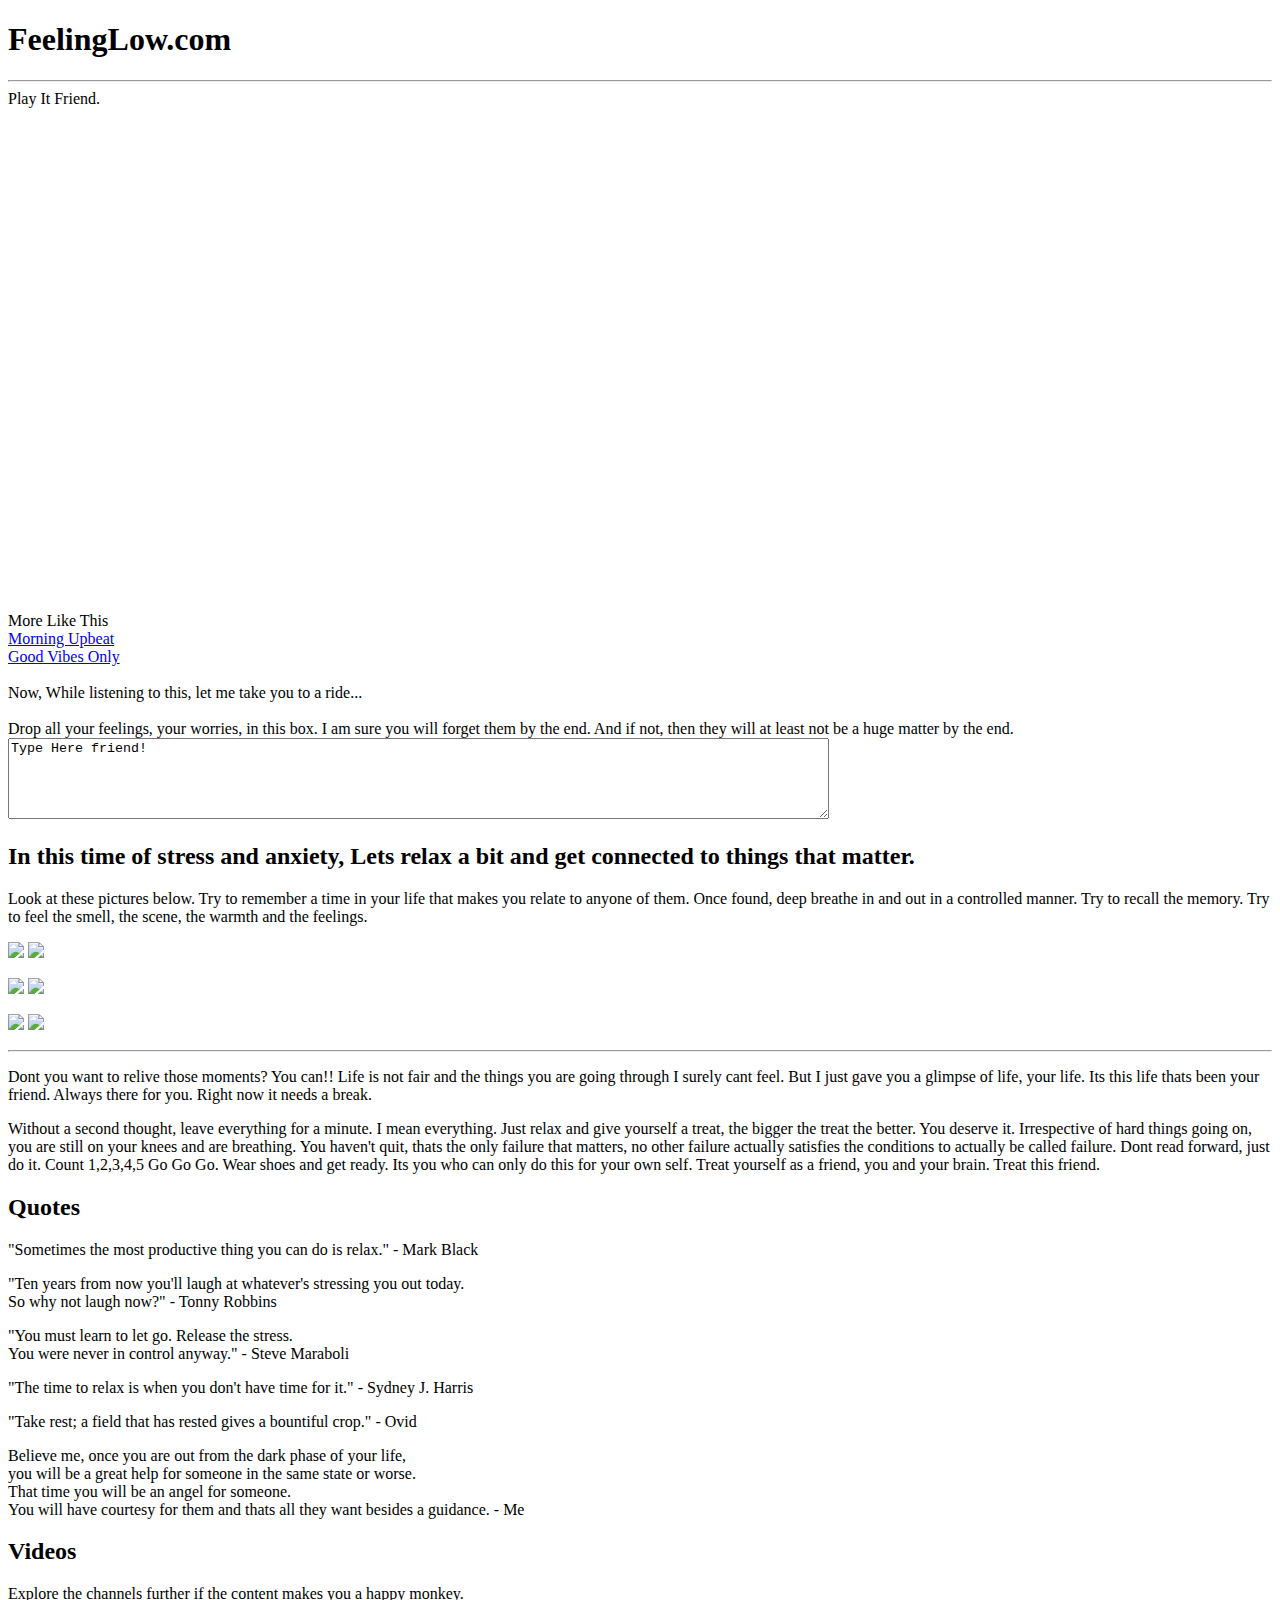
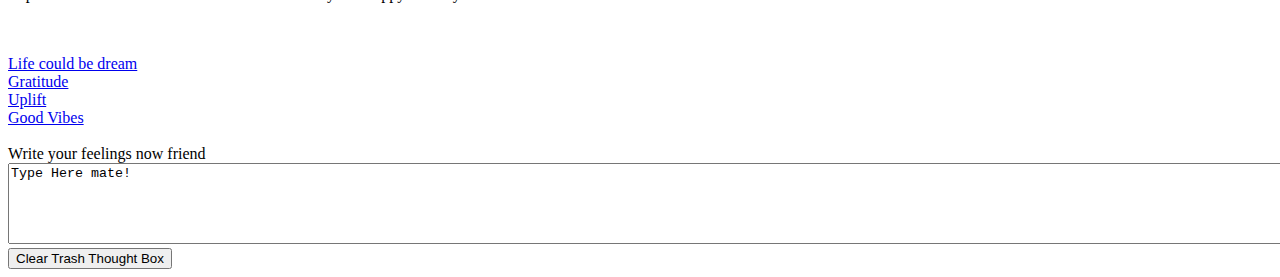
==== index.html @ 090b3a0c "Update index.html" ====
<!DOCTYPE html>
<html lang="en">
<head>
    <meta charset="UTF-8">
    <meta http-equiv="X-UA-Compatible" content="IE=edge">
    <meta name="viewport" content="width=device-width, initial-scale=1.0">
    <title>FeelingLow.com</title>
    <link rel="icon" href="https://cdn-icons.flaticon.com/png/512/4587/premium/4587595.png?token=exp=1655838119~hmac=ccde8926957d0ef66729b4fa8b5f51da"/>
<link rel="stylesheet" href="mainPage.css">
<link rel="preconnect" href="https://fonts.googleapis.com">
<link rel="preconnect" href="https://fonts.gstatic.com" crossorigin>
<link href="https://fonts.googleapis.com/css2?family=Edu+QLD+Beginner:wght@518&family=League+Gothic&family=Open+Sans:ital,wght@1,300&family=Oswald:wght@200;300&family=Raleway:wght@800&family=Roboto:ital@1&family=Trispace:wght@200;300&display=swap" rel="stylesheet">
</head>
<body id="b">
    <script src="page.js"></script>
    <div id="Head">
        <header>
            <h1>FeelingLow.com</h1>
        </header>
        <hr>
    </div>
    <div id="play">
        Play It Friend.
        <br>
        <iframe id="vid" width="100%" height=500px src="https://www.youtube.com/embed/Tmtfhud4cUE" title="YouTube video player" frameborder="0" allow="accelerometer; autoplay; clipboard-write; encrypted-media; gyroscope; picture-in-picture" allowfullscreen></iframe>   
    <br>
        <div id="more">
            More Like This
            <br>
            <a href="https://www.youtube.com/watch?v=W1xwTqgzQ_g">Morning Upbeat</a>
            <br>
            <a href="https://www.youtube.com/watch?v=ubnDMTUui1Y">Good Vibes Only</a>
    </div>
        <br>
        Now, While listening to this, let me take you to a ride...
    </div>
    <div id="Feel-Box">
        <br>
        <label for="text_area">Drop all your feelings, your worries, in this box. I am sure you will forget them by the end. And if not, then they will at least not be a huge matter by the end.</label>
        <br>
        <textarea id="text_area" rows="5" cols="100%" >Type Here friend!</textarea>
    </div>
    <div id="Main-Body">
        <!--Happy Images-->
        <div class="Thoughts">
        <h2>In this time of stress and anxiety, Lets relax a bit and get connected to things that matter.</h2>
        <p>
            Look at these pictures below. Try to remember a time in your life that makes you relate to anyone of them.
            Once found, deep breathe in and out in a controlled manner. Try to recall the memory. Try to feel the smell, 
            the scene, the warmth and the feelings. 
        </p>
        </div>
        
        <span class="ImageRecall">
        <p>
        <!--<img src="Images/1.jpg" id="1" width="49%" height="49%">
        <img src="Images/2.jpg" id="2" width="49%" height="49%">-->
        <!--Google Drive Syntax <img src="https://drive.google.com/uc?export=view&id=FILE_ID_HERE">-->
        <img src="https://drive.google.com/uc?export=view&id=1_pCuozSZmMOfqqIPr9bCyx4rvatrUvPr" width="80%">
        <img src="https://drive.google.com/uc?export=view&id=10g2b9Ojtaqxx715i_r5aKysjR1IzNTDC" width="80%">
        </p> 
        <p>
            <!--
        <img src="Images/3.jpg" id="3" width="49%" height="49%">
        <img src="Images/4.jpg" id="4" width="49%" height="49%"> -->
        <img src="https://drive.google.com/uc?export=view&id=1as99QVIiife2D86JQ8TO-d9gb0LsFvuW" width="80%">
        <img src="https://drive.google.com/uc?export=view&id=15Qc7rfvnKpO3685uKSUbr9y_9h8YQMFf" width="80%">  
    </p>
            <p>
                <!--
        <img src="Images/5.jpg" id="5" width="49%" height="49%">
        <img src="Images/6.jpg" id="6" width="49%" height="49%">-->
        <img src="https://drive.google.com/uc?export=view&id=1qfyONXsaYBk_-rL0-KzSNaA-Us-Z_5sc" width="80%">
        <img src="https://drive.google.com/uc?export=view&id=1jmYwgFdiSu3JhJ5SwXavAaFlHUxCBxg_" width="80%">  
            </p>
        </span>
        <hr>
    <div id="para">
        <p class="ImageRecall">
            Dont you want to relive those moments? You can!! Life is not fair and the things you are going through 
            I surely cant feel. But I just gave you a glimpse of life, your life. Its this life thats been your friend. 
            Always there for you. Right now it needs a break. 
        </p>
        <p class="ImageRecall">
            Without a second thought, leave everything for a minute. I mean everything. Just relax and give yourself a treat, 
            the bigger the treat the better. You deserve it. Irrespective of hard things going on, you are still on your knees 
            and are breathing. You haven't quit, thats the only failure that matters, no other failure actually satisfies the 
            conditions to actually be called failure. Dont read forward, just do it. Count 1,2,3,4,5 Go Go Go. Wear shoes and 
            get ready. Its you who can only do this for your own self. Treat yourself as a friend, you and your brain. Treat this 
            friend.
        </p>
    </div>
        <!--Some happy Quotes-->
        
        <div id="quotes">
            <h2 id="q">Quotes</h2>
            <p>
                "Sometimes the most productive thing you can do is relax." - Mark Black
            </p>
            <p>
                "Ten years from now you'll laugh at whatever's stressing you out today. 
                <br>
                So why not laugh now?" - Tonny Robbins
            </p>
            <p>
                "You must learn to let go. Release the stress. 
                <br>
                You were never in control anyway." - Steve Maraboli
            </p>
            <p>
                "The time to relax is when you don't have time for it." - Sydney J. Harris
            </p>
            <p>
                "Take rest; a field that has rested gives a bountiful crop." - Ovid
            </p>

        

        <p>
            Believe me, once you are out from the dark phase of your life, 
            <br>you will be a great help for someone in the same state or worse. 
            <br>That time you will be an angel for someone. 
            <br>You will have courtesy for them and thats all they want besides a guidance. - Me
        </p>
    </div>

        <!--Some happy non copywright Videos-->
        <div id="videos">
            <h2>Videos</h2>
            <p>
            Explore the channels further if the content makes you a happy monkey.
            </p>
            <br>
            <br>
            <nav id="yt_links">
               <a href="https://youtu.be/U7X6pdVM9cA" target="_blank">Life could be dream</a>
               <br>
               <a href="https://youtu.be/9edXr1CS98s" target="_blank">Gratitude</a>
               <br>
               <a href="https://youtu.be/a4fv-BtzNmY" target="_blank">Uplift</a>
               <br>
               <a href="https://youtu.be/ubnDMTUui1Y" target="_blank">Good Vibes</a>
            </nav>
        </div>
        <!--A textbox for writing feelings and expressing everything-->
        <!---->
    </div>
    <br>

<footer>
    <div id="Feel-Box2">
        <label for="text_area2">Write your feelings now friend</label>
        <textarea id="text_area2" rows="5" cols="200" >Type Here mate!</textarea>
    </div>
   <button id="clear" onclick="clearr()" scrollTo="text_area">Clear Trash Thought Box</button>  <!-- add function using javascript-->
</footer>
</body>
</html>
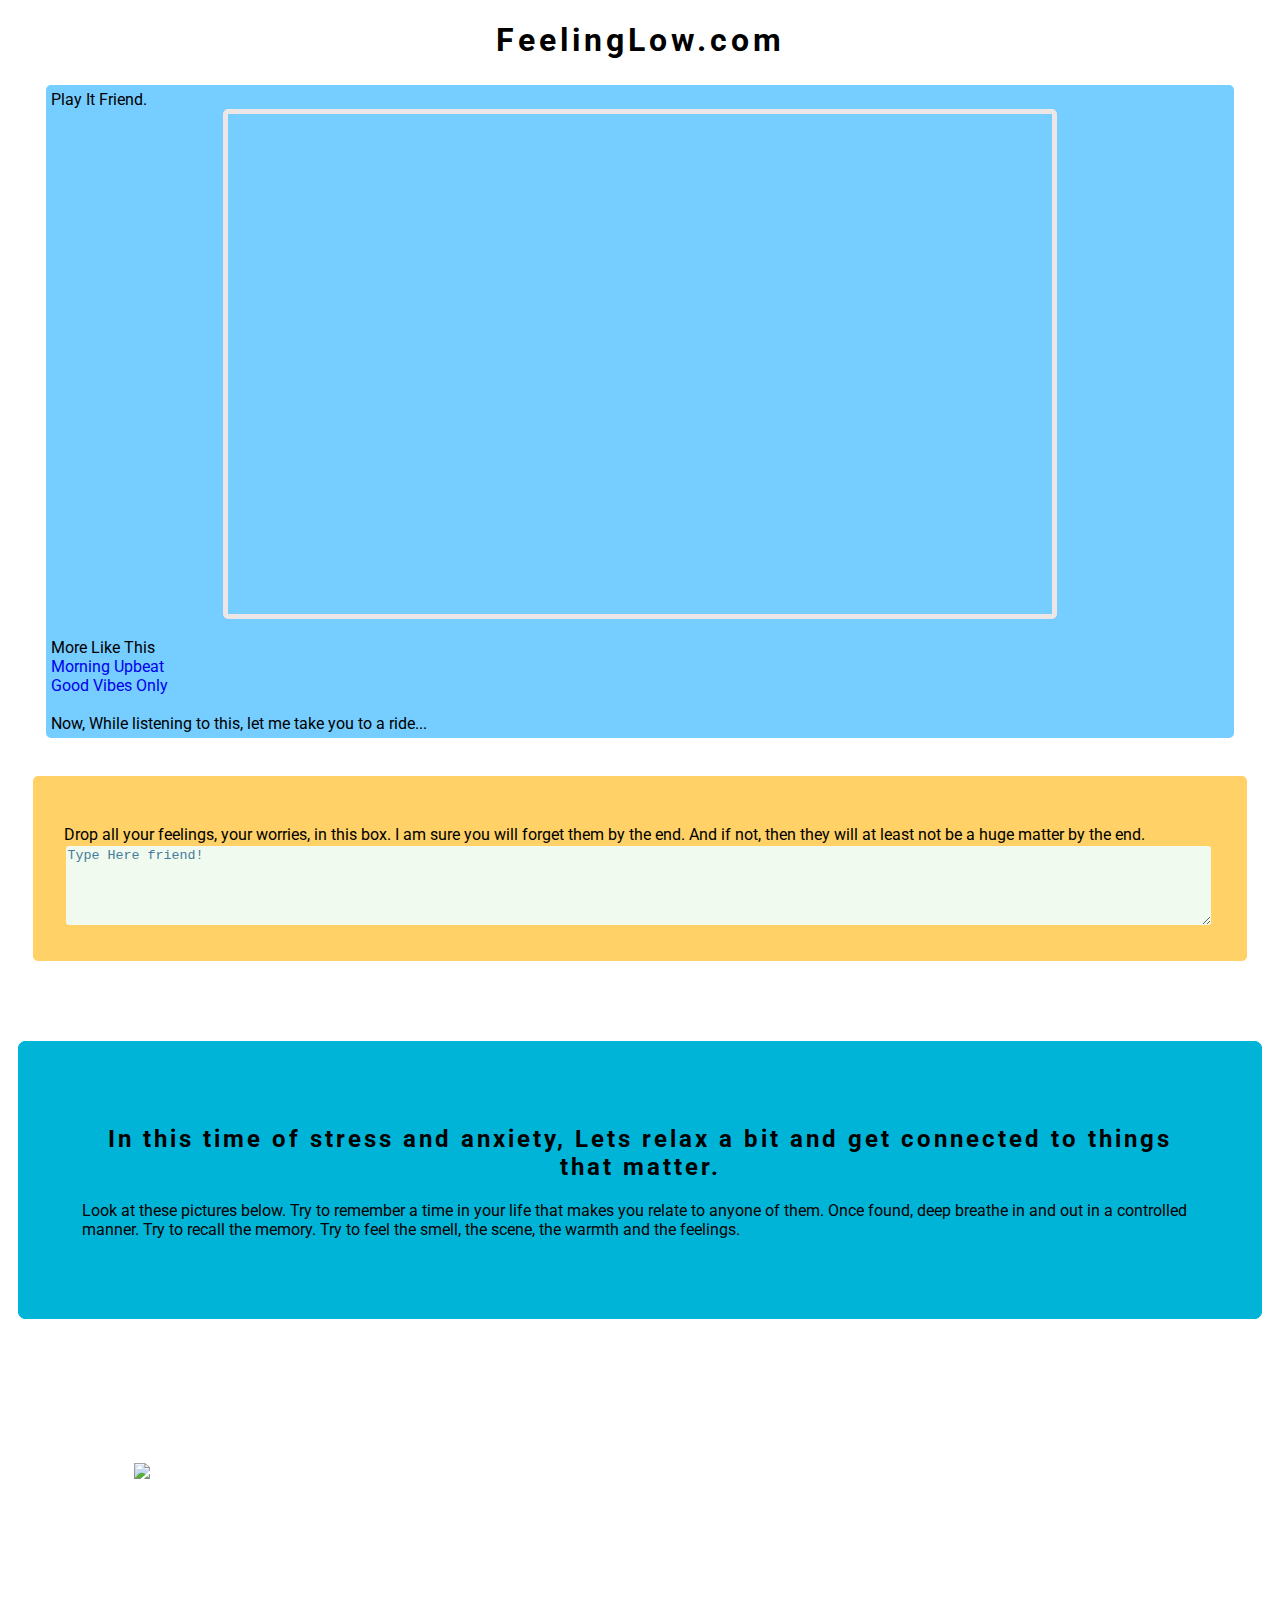
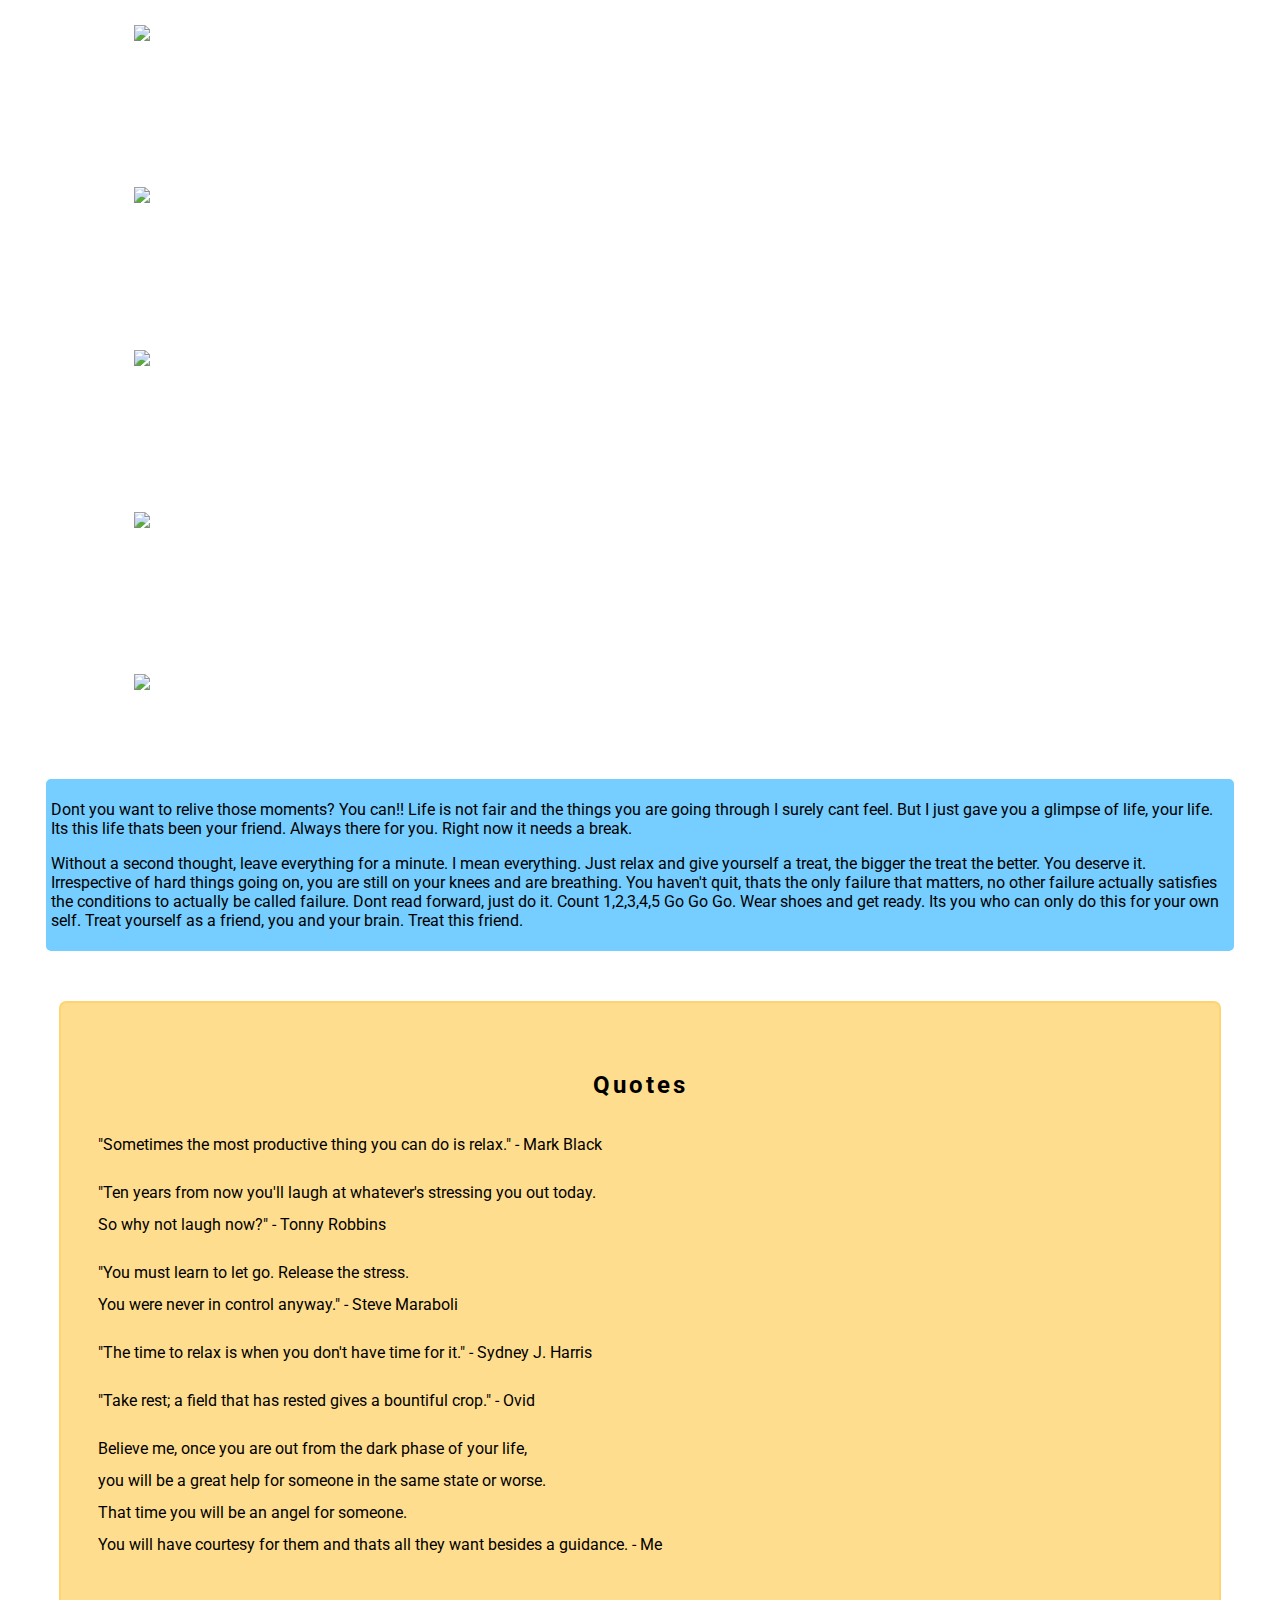
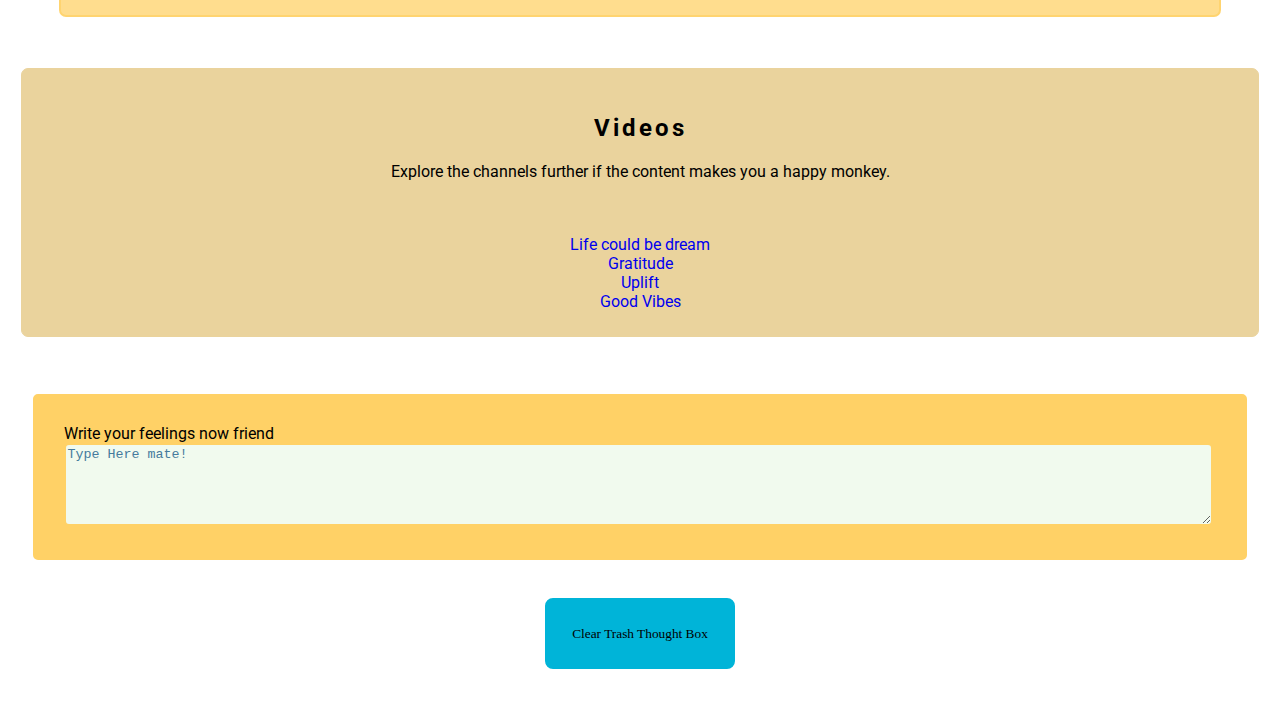
==== commit 72ec829e: "Update index.html" ====
--- a/index.html
+++ b/index.html
@@ -17,7 +17,7 @@
         <header>
             <h1>FeelingLow.com</h1>
         </header>
-        <hr>
+        
     </div>
     <div id="play">
         Play It Friend.
@@ -74,7 +74,7 @@
         <img src="https://drive.google.com/uc?export=view&id=1jmYwgFdiSu3JhJ5SwXavAaFlHUxCBxg_" width="80%">  
             </p>
         </span>
-        <hr>
+        
     <div id="para">
         <p class="ImageRecall">
             Dont you want to relive those moments? You can!! Life is not fair and the things you are going through 
--- a/mainPage.css
+++ b/mainPage.css
@@ -0,0 +1,204 @@
+/*This is a CSS version of page, comment this when only HTML version*/
+
+
+
+textarea{
+    color:#457b9d;
+    background-color:#f1faee ;
+    width:99%;
+    border:2px solid #ffd166;
+    border-radius:5px;
+    
+}
+
+.Thoughts{
+    background-color:#00b4d8;
+    border:1px solid #00b4d8;
+    border-radius:7px;
+    margin:80px 10px 80px 10px;
+    transition:2.5s;
+    padding:5%;
+}
+.Thoughts:hover{
+    background-color: #41b350;
+   /* padding:2%;*/
+}
+
+#quotes{
+    background-color:#ffd166bc ;
+    line-height: 2;
+    /*font-family: cursive;*/
+    border:2px solid #ffd166bc;
+    border-radius:7px;
+    /*padding:20px;*/
+    margin:80px 60px 80px 60px;
+    transition:all 2.5s;
+    margin:4%;
+    padding:3%;
+}
+#quotes:hover,#videos:hover{
+    background-color: #41b350;
+    border-color:#41b350;
+    border-radius:20px;
+    
+}
+#quotes:hover{
+    margin:3%;
+}
+
+header{
+   /* background-color: #00b4d8;*/
+    text-align: center;
+    letter-spacing: 4px;
+    border-width:2px;
+    border-color:#00b4d8;
+    /*border-style: solid;
+    border-radius:10px;
+    box-sizing:border-box;*/
+}
+#play{
+    margin:3% 3% 3% 3%;
+}
+#vid{
+    border:2px solid #ede6e6;
+    border-radius: 2px;
+    width:98%;
+    display:block;
+    margin-left:auto;
+    margin-right:auto;
+}
+
+@media (max-width:400px){
+    #vid{
+    height:100%;
+    width:100%;
+    }
+}
+#play,#para{
+    background-color: #76cdff;
+    border:5px solid #76cdff;
+    border-radius:5px;
+    margin-top:2%;
+    margin-bottom: 2%;
+    margin-left:3%;
+    margin-right:3%;
+}
+
+#para:hover{
+    background-color: #66c861;
+    border:5px solid #66c861;
+
+}
+
+body{
+    background-color: #e9ecef;
+    /*font-family: helvetica;*/
+}
+
+a{
+    text-decoration: none;
+    text-align: center;
+}
+
+#videos{
+    background-color:#ead39d ;
+    /*font-family: cursive;*/
+    border:1px solid #ead39d ;
+    border-radius:7px;
+    padding:2%;
+    margin-top: 1%; 
+   margin-left:1%;
+   margin-right:1%;
+    text-align: center;
+    transition:all 2s;
+}
+#videos:hover{
+    background-color:#41b350;
+    border:1px solid #41b350;
+   /* padding:4%;*/
+   margin:3%;
+}
+
+h2{
+    text-align: center;
+    letter-spacing:3px;
+}
+
+h1,h2,header{
+   /* font-family: cursive;*/
+}
+
+
+#Feel-Box,#Feel-Box2{
+    background-color: #ffd166;
+    border:5px solid #ffd166;
+    border-radius:5px;
+    margin-top:3%;
+    margin-bottom: 3%; 
+    padding:2%;
+   /* margin:80px 40px 80px 40px;*/
+   margin-left:2%;
+   margin-right:2%;
+    transition:background-color 1s,border-color 1s;
+}
+#Feel-Box:hover,#Feel-Box2:hover{
+    background-color: #41b350;
+    border-color: #41b350;
+}
+
+#vid{
+    border:5px solid #ede6e6;
+    border-radius:5px;
+    width:70%;
+}
+
+article{
+    text-align: right;
+}
+
+button{
+    font-family: 'Times New Roman', Times, serif;
+    padding:2%;
+    
+}
+
+img{
+    display:block;
+    margin-left:auto;
+    margin-right:auto;
+    margin-top:20px;
+    padding:5%;
+}
+
+#clear{
+    background-color: #00b4d8;
+    margin-bottom: 3%;
+    border:2px solid #00b4d8;
+    border-radius:8px;
+    /*Below code, centers an element*/
+    display:block;
+    margin-left:auto;
+    margin-right:auto;
+    padding:2%;
+    transition: 2s;
+}
+
+q{
+    font-size: 1em;
+}
+#clear:hover{
+    background-color: #41b350;
+    border-color: #41b350;
+}
+
+#more{
+    display:block;
+    margin-left: auto;
+    margin-right: auto;
+}
+
+#b{
+    font-family: 'Roboto', sans-serif;
+    background-color: #ffffff;
+}
+
